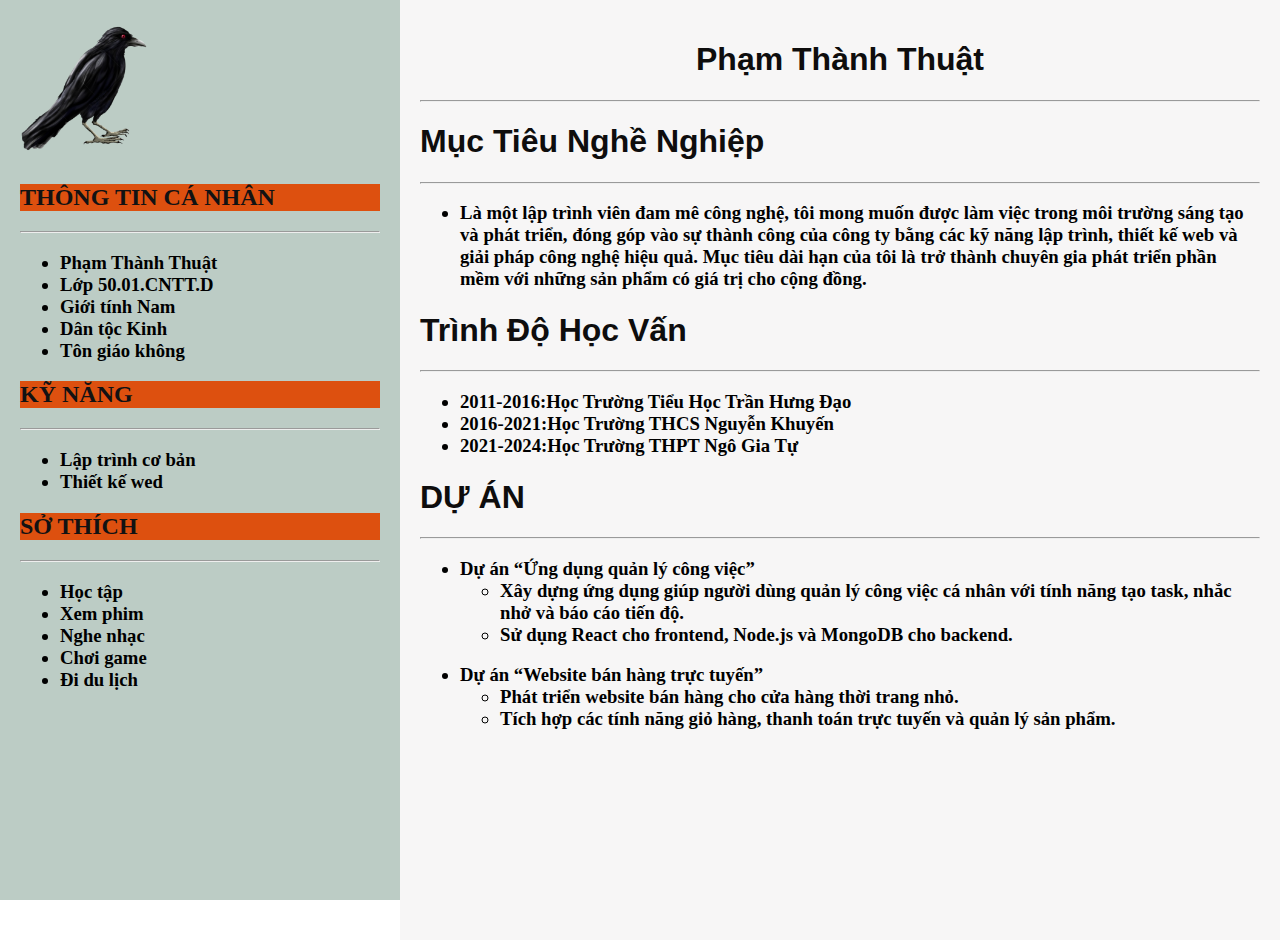
==== gioithieu.html @ 47150f7d "Signed-off-by: thanhthuat.github.io <phamthanhthuat2006@gmail.com>" ====
<!DOCTYPE html>
<html lang="en">

<head>
    <meta charset="UTF-8">
    <meta name="viewport" content="width=device-width, initial-scale=1.0">
    <title>CV</title>
    <link rel="stylesheet" href="goithieu.css"></link>
    <style>
        #CV{
            height: 100vh;
           
        }
        #qua{
            width: 140px;
            height: 140px;
            align: center ;
        }
    </style>

</head>

<body>
    <div id="CV" class="container">
        <div class="left-panel">
            <div class="circle">
                <img id="qua" src="../image1/image.png">
            </div>
            <h2>THÔNG TIN CÁ NHÂN</h2>
            <hr>
                <h3>
                    <ul>
                        <li>Phạm Thành Thuật</li>
                        <li>Lớp 50.01.CNTT.D</li>
                        <li>Giới tính Nam</li>
                        <li>Dân tộc Kinh</li>
                        <li>Tôn giáo không</li>
                     </ul>
                </h3>
            <h2>KỸ NĂNG</h2><hr>
                 <h3>
                    <ul>
                        <li>Lập trình cơ bản</li>
                        <li>Thiết kế wed</li>
                    </ul>
                 </h3>
           <h2>SỞ THÍCH</h2><hr>
                <h3>
                    <ul>
                        <li>Học tập</li>
                        <li>Xem phim</li>
                        <li>Nghe nhạc</li>
                        <li>Chơi game</li>
                        <li>Đi du lịch</li>
                    </ul>
                </h3>
        </div>
        <div id="CV" class="right-panel">
            <h1  align="center">Phạm Thành Thuật</h1><hr>
            <h1>Mục Tiêu Nghề Nghiệp</h1><hr>
            <h3>
                <ul>
                   <li>
                        <p>
                        Là một lập trình viên đam mê công nghệ, tôi mong muốn được làm việc trong môi trường sáng tạo và phát triển,
                        đóng góp vào sự thành công của công ty bằng các kỹ năng lập trình, thiết kế web và giải pháp công nghệ hiệu quả. 
                        Mục tiêu dài hạn của tôi là trở thành chuyên gia phát triển phần mềm với những sản phẩm có giá trị cho cộng đồng.
                        </p>
                   </li>
                </ul>
            </h3>
            <h1>Trình Độ Học Vấn</h1><hr>
            <h3>
                <ul>
                    <li>2011-2016:Học Trường Tiểu Học Trần Hưng Đạo</li>
                    <li>2016-2021:Học Trường THCS Nguyễn Khuyến</li>
                    <li>2021-2024:Học Trường THPT Ngô Gia Tự</li>
                </ul>
            </h3>
            <h1>DỰ ÁN</h1><hr>
            <h3>
                <ul>
                    <li>Dự án “Ứng dụng quản lý công việc”</li>
                    <ul>
                        <li>Xây dựng ứng dụng giúp người dùng quản lý công việc cá nhân với tính năng tạo task, nhắc nhở và báo cáo tiến độ.</li>
                        <li>Sử dụng React cho frontend, Node.js và MongoDB cho backend.</li>
                    </ul>
                </ul>
                <ul>
                    <li>Dự án “Website bán hàng trực tuyến”</li>
                    <ul>
                        <li>Phát triển website bán hàng cho cửa hàng thời trang nhỏ.</li>
                        <li>Tích hợp các tính năng giỏ hàng, thanh toán trực tuyến và quản lý sản phẩm.</li>
                    </ul>
                </ul>
            </h3>
            
        </div>
      </div>

</body>

</html>
---- goithieu.css ----
h1{
    color: rgb(14, 13, 13);
    font-family: 'Franklin Gothic Medium', 'Arial Narrow', Arial, sans-serif;
}
h2{
    color: rgb(18, 18, 19);
    background-color: rgb(221, 80, 15);
}
.page {
    padding: 20px;
    page-break-after: always; 
}

.page:last-child {
    page-break-after: auto;
}
  
  body, html {
    margin: 0;
    padding: 0;
    height: 100%;
  }
  
  .container {
    display: flex;
    height: 100vh; 
  }
  
  .left-panel {
    width: 30%;
    background-color: #bcccc5; 
    padding: 20px;
  }
  
  .right-panel {
    width: 70%;
    background-color: #f7f6f6; 
    padding: 20px;
  }
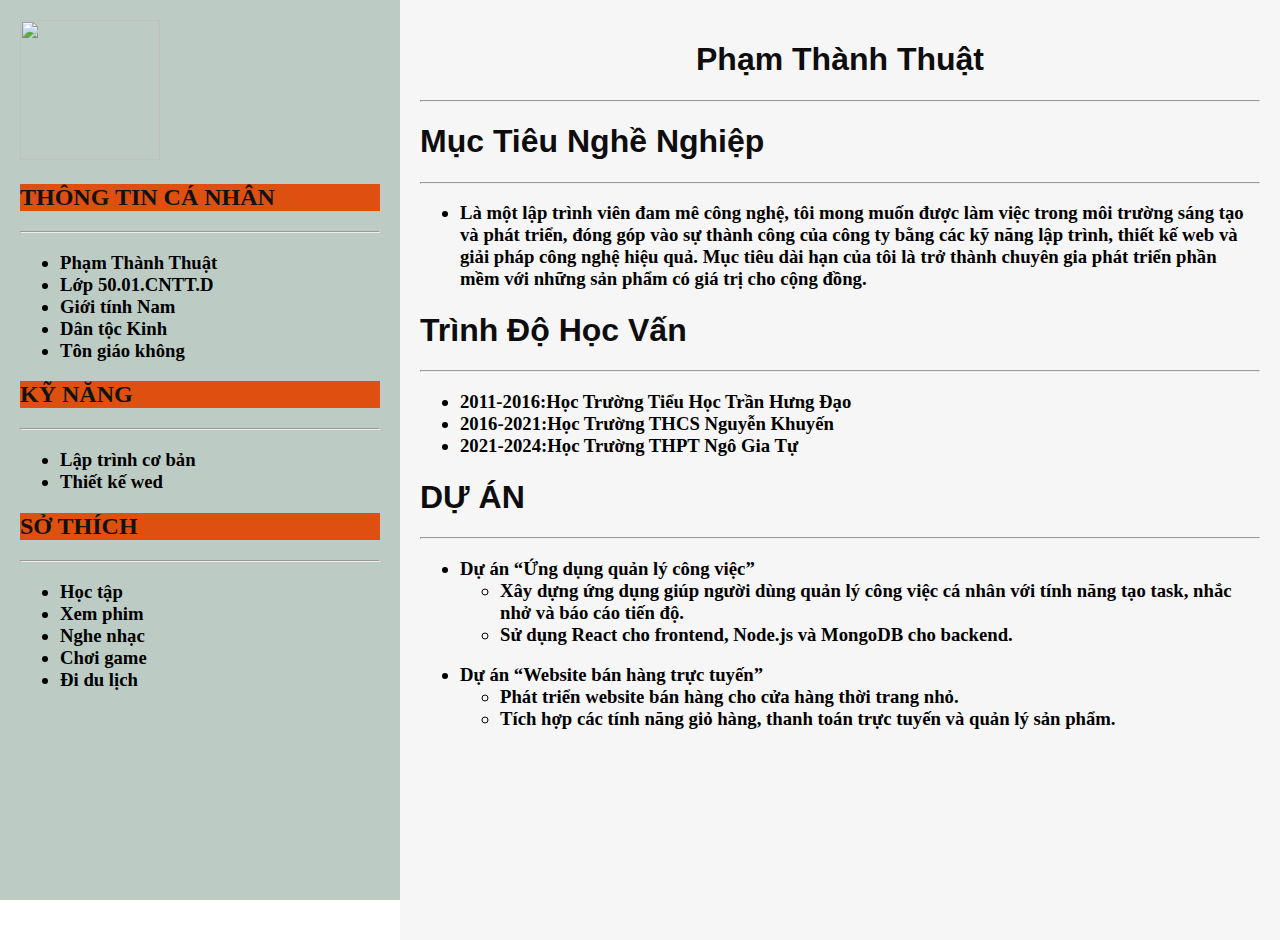
==== commit 41def204: "Signed-off-by: thanhthuat.github.io <phamthanhthuat2006@gmail.com>" ====
--- a/gioithieu.html
+++ b/gioithieu.html
@@ -24,7 +24,7 @@
     <div id="CV" class="container">
         <div class="left-panel">
             <div class="circle">
-                <img id="qua" src="../image1/image.png">
+                <img id="qua" src="..//phamthuat.github.io/qua.png">
             </div>
             <h2>THÔNG TIN CÁ NHÂN</h2>
             <hr>
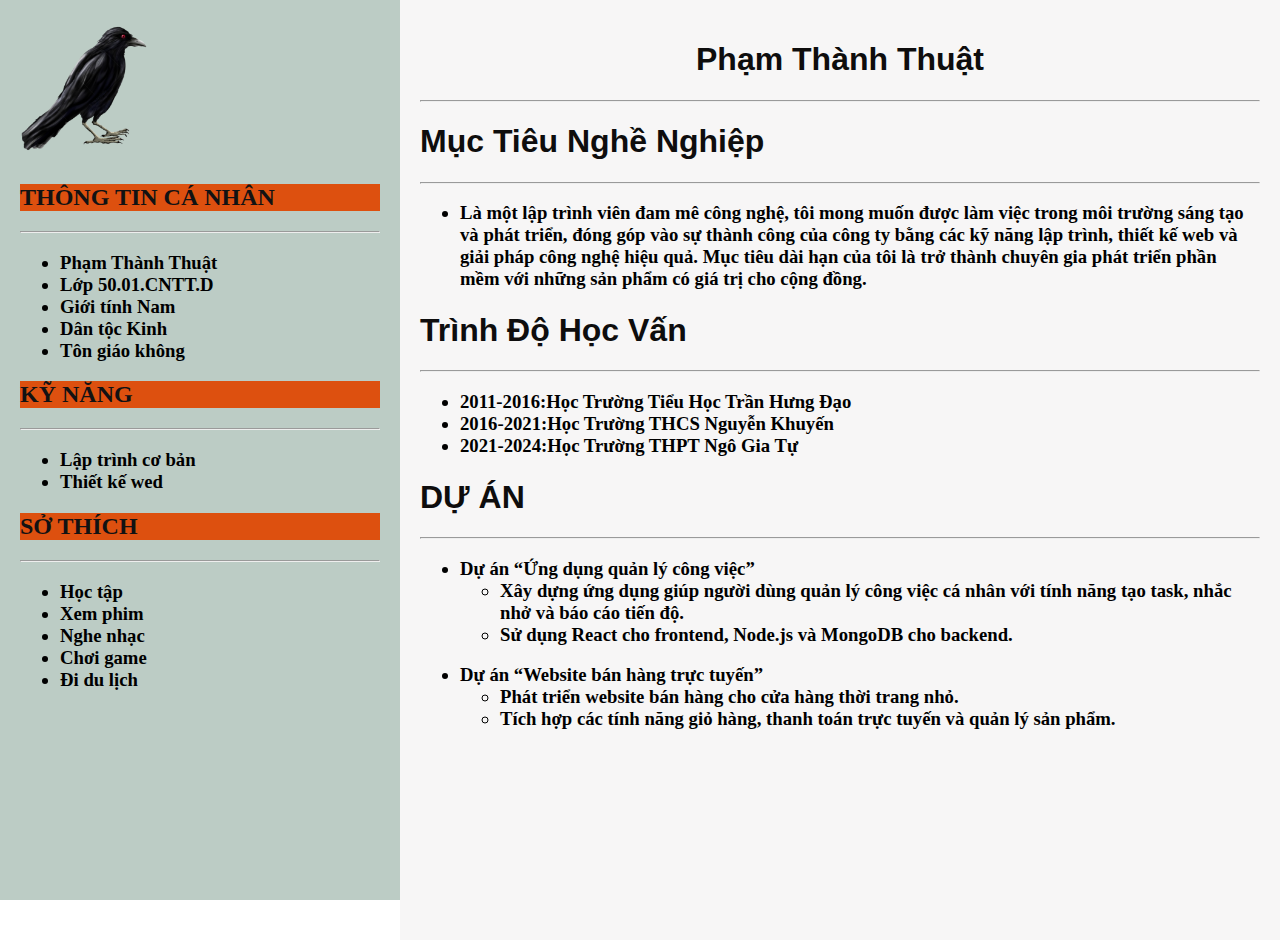
==== commit 7dc83d57: "Signed-off-by: thanhthuat.github.io <phamthanhthuat2006@gmail.com>" ====
--- a/gioithieu.html
+++ b/gioithieu.html
@@ -24,7 +24,7 @@
     <div id="CV" class="container">
         <div class="left-panel">
             <div class="circle">
-                <img id="qua" src="..//phamthuat.github.io/qua.png">
+                <img id="qua" src="../qua.png">
             </div>
             <h2>THÔNG TIN CÁ NHÂN</h2>
             <hr>
